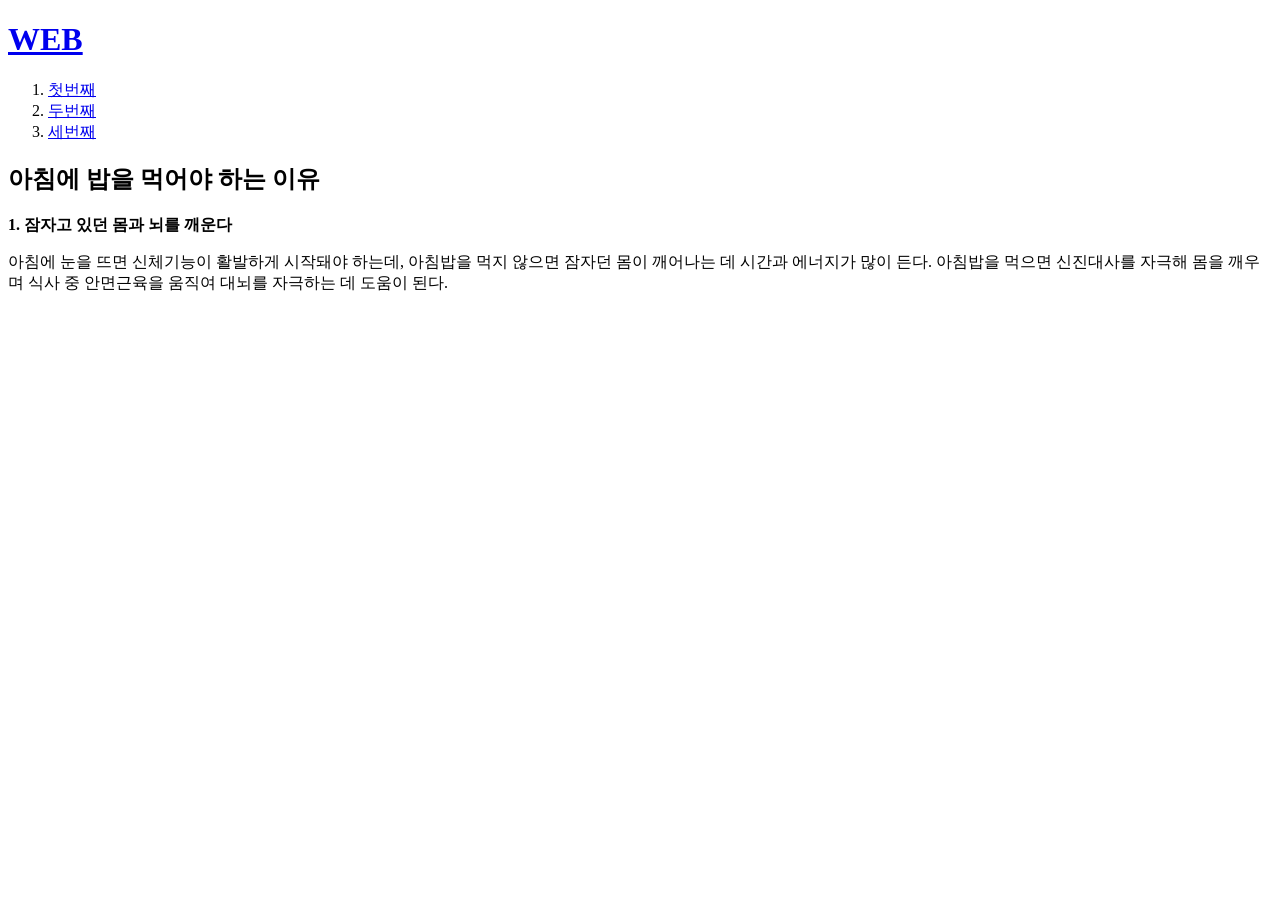
==== 1.html @ eb2ea829 "웹사이트 완성" ====
<!doctype html>
<html>
<head>
  <title>WEB - 1</title>
  <meta charset="utf-8">
</head>
<body>
  <h1><a href="index.html">WEB</a></h1>
  <ol>
      <li><a href="1.html">첫번째</a></li>
      <li><a href="2.html">두번째</a></li>
      <li><a href="3.html">세번째</a></li>
  </ol>
  <h2>아침에 밥을 먹어야 하는 이유</h2>
  <strong>1. 잠자고 있던 몸과 뇌를 깨운다</strong>
  <p>아침에 눈을 뜨면 신체기능이 활발하게 시작돼야 하는데, 아침밥을 먹지 않으면 잠자던 몸이 깨어나는 데 시간과 에너지가 많이 든다.
  아침밥을 먹으면 신진대사를 자극해 몸을 깨우며 식사 중 안면근육을 움직여 대뇌를 자극하는 데 도움이 된다.</p>
</body>
</html>
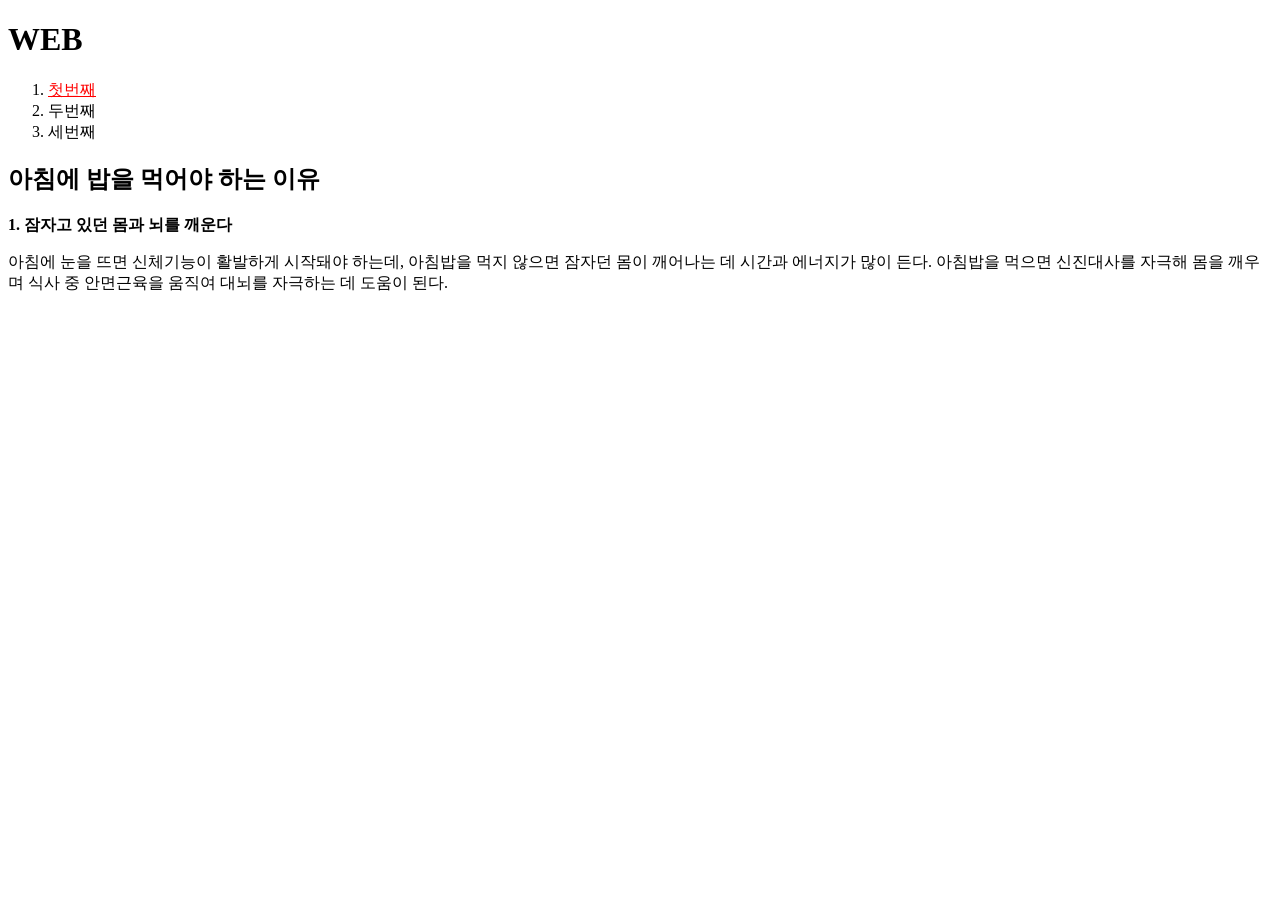
==== commit 6b835c1b: "수정" ====
--- a/1.html
+++ b/1.html
@@ -3,11 +3,17 @@
 <head>
   <title>WEB - 1</title>
   <meta charset="utf-8">
+  <style>
+    a {
+      color:black;
+      text-decoration: none;
+    }
+  </style>
 </head>
 <body>
   <h1><a href="index.html">WEB</a></h1>
   <ol>
-      <li><a href="1.html">첫번째</a></li>
+      <li><a href="1.html" style="color:red;text-decoration:underline">첫번째</a></li>
       <li><a href="2.html">두번째</a></li>
       <li><a href="3.html">세번째</a></li>
   </ol>
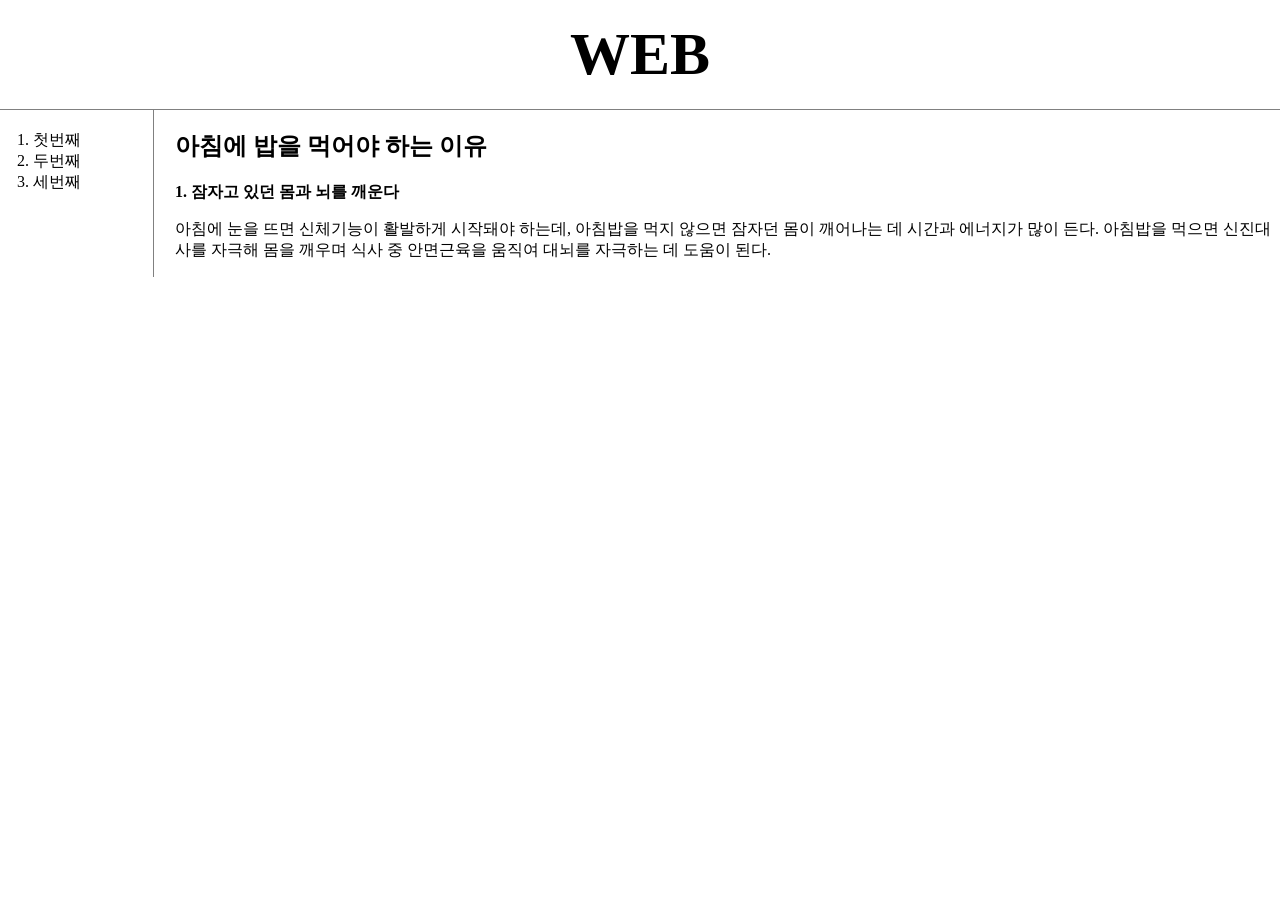
==== commit aef0181c: "수정" ====
--- a/1.html
+++ b/1.html
@@ -3,23 +3,24 @@
 <head>
   <title>WEB - 1</title>
   <meta charset="utf-8">
-  <style>
-    a {
-      color:black;
-      text-decoration: none;
-    }
-  </style>
+  <link rel="stylesheet" href="style.css">
 </head>
 <body>
   <h1><a href="index.html">WEB</a></h1>
-  <ol>
-      <li><a href="1.html" style="color:red;text-decoration:underline">첫번째</a></li>
-      <li><a href="2.html">두번째</a></li>
-      <li><a href="3.html">세번째</a></li>
-  </ol>
-  <h2>아침에 밥을 먹어야 하는 이유</h2>
-  <strong>1. 잠자고 있던 몸과 뇌를 깨운다</strong>
-  <p>아침에 눈을 뜨면 신체기능이 활발하게 시작돼야 하는데, 아침밥을 먹지 않으면 잠자던 몸이 깨어나는 데 시간과 에너지가 많이 든다.
-  아침밥을 먹으면 신진대사를 자극해 몸을 깨우며 식사 중 안면근육을 움직여 대뇌를 자극하는 데 도움이 된다.</p>
+  <div id="grid">
+    <ol>
+        <li><a href="1.html">첫번째</a></li>
+        <li><a href="2.html">두번째</a></li>
+        <li><a href="3.html">세번째</a></li>
+    </ol>
+  <div id="article">
+    <h2>아침에 밥을 먹어야 하는 이유</h2>
+    <strong>1. 잠자고 있던 몸과 뇌를 깨운다</strong>
+    <p>
+      아침에 눈을 뜨면 신체기능이 활발하게 시작돼야 하는데, 아침밥을 먹지 않으면 잠자던 몸이 깨어나는 데 시간과 에너지가 많이 든다.
+      아침밥을 먹으면 신진대사를 자극해 몸을 깨우며 식사 중 안면근육을 움직여 대뇌를 자극하는 데 도움이 된다.
+    </p>
+  </div>
+</div>
 </body>
 </html>
--- a/style.css
+++ b/style.css
@@ -0,0 +1,42 @@
+body{
+    margin:0;
+  }
+  a {
+    color:black;
+    text-decoration: none;
+  }
+  h1 {
+    font-size:60px;
+    text-align: center;
+    border-bottom: 1px solid gray;
+    margin:0;
+    padding:20px;
+    
+  }
+  ol{
+    border-right:1px solid gray;
+    width:100px;
+    margin:0;
+    padding:20px;
+  }
+  #grid{
+    display: grid;
+    grid-template-columns: 150px 1fr;
+  }
+  #grid ol{
+    padding-left: 33px;
+  }
+  #grid #article{
+    padding-left: 25px;
+  }
+  @media(max-width:800px){
+    #grid{
+      display: block;
+    }
+      ol{
+      border-right:none;
+    }
+    h1{
+      border-bottom: none;
+    }
+  }
